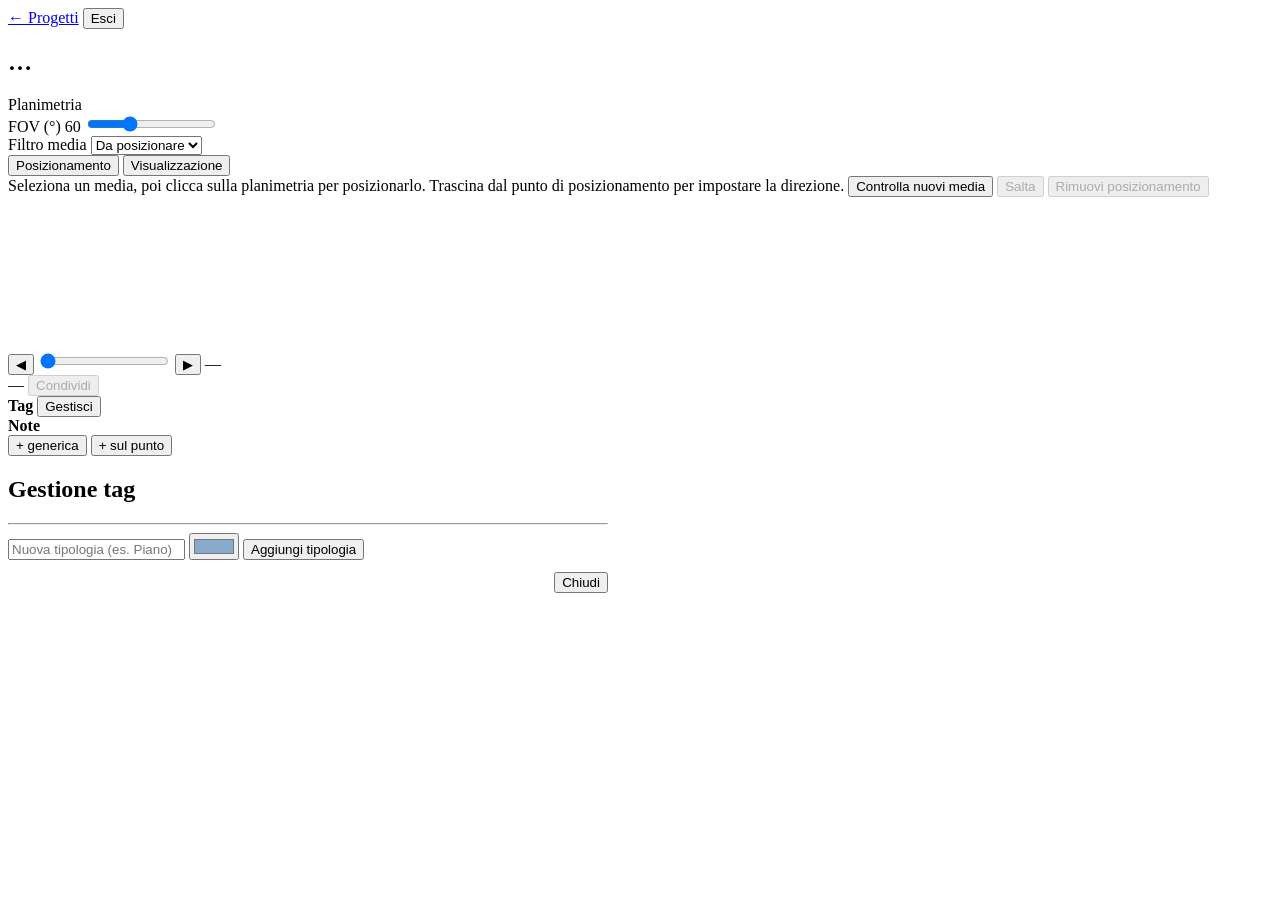
==== app/static/app.html @ aeb00125 "Add photo sharing via deep link (auth still required) - Preview pane has a 'Condividi' button that c" ====
<!doctype html>
<html lang="it">
<head>
<meta charset="utf-8">
<meta name="viewport" content="width=device-width, initial-scale=1">
<title>Wedge</title>
<link rel="stylesheet" href="/static/style.css">
</head>
<body class="editor">
<div id="app">
  <aside id="sidebar">
    <div id="plansArea">
      <div class="topbar">
        <a class="topbar-link" href="/">← Progetti</a>
        <button id="btnLogout" class="link-btn" title="Esci da questo progetto">Esci</button>
      </div>
      <h1 id="projectName">…</h1>
      <div class="section">
        <label>Planimetria</label>
        <div id="planGrid"></div>
      </div>
      <div class="section">
        <label>FOV (°) <span id="fovVal">60</span></label>
        <input id="fov" type="range" min="10" max="170" value="60">
      </div>
    </div>
    <div id="photosArea">
      <div class="section">
        <label>Filtro media</label>
        <select id="filter">
          <option value="all">Tutti</option>
          <option value="unplaced" selected>Da posizionare</option>
          <option value="placed">Posizionati</option>
          <option value="skipped">Saltati</option>
        </select>
        <div id="counts" class="counts"></div>
      </div>
      <div id="photoList" class="photo-list"></div>
    </div>
  </aside>

  <main id="main">
    <div id="toolbar">
      <div id="modeSwitch">
        <button id="modePlace" class="mode-btn active">Posizionamento</button>
        <button id="modeView" class="mode-btn">Visualizzazione</button>
      </div>
      <span id="status">Seleziona un media, poi clicca sulla planimetria per posizionarlo. Trascina dal punto di posizionamento per impostare la direzione.</span>
      <button id="btnRefresh">Controlla nuovi media</button>
      <button id="btnSkip" disabled>Salta</button>
      <button id="btnReset" disabled>Rimuovi posizionamento</button>
    </div>
    <div id="canvasWrap">
      <canvas id="canvas"></canvas>
    </div>
    <div id="timeline" class="hidden">
      <button id="tlPrev">◀</button>
      <input id="tlRange" type="range" min="0" max="0" value="0">
      <button id="tlNext">▶</button>
      <span id="tlLabel">—</span>
    </div>
  </main>

  <div id="previewResizer"></div>
  <aside id="preview">
    <div id="previewHeader">
      <span id="previewName">—</span>
      <button id="btnShare" title="Copia link di condivisione di questa foto" disabled>Condividi</button>
    </div>
    <div id="previewMedia"></div>
    <div id="previewInfo"></div>
    <div id="tagsBox">
      <div class="tags-header">
        <strong>Tag</strong>
        <button id="manageTags">Gestisci</button>
      </div>
      <div id="photoTags"></div>
    </div>
    <div id="notesBox">
      <div class="notes-header">
        <strong>Note</strong>
        <div id="notesActions" class="notes-actions hidden">
          <button id="btnAddNote" title="Nota generica sulla foto">+ generica</button>
          <button id="btnAddPin" title="Nota legata a un punto della foto">+ sul punto</button>
        </div>
      </div>
      <div id="notesList"></div>
    </div>
  </aside>

<div id="tagsModal" class="modal hidden">
  <div class="modal-box" style="min-width:420px;max-width:600px;max-height:80vh;overflow:auto">
    <h2>Gestione tag</h2>
    <div id="tagTypesList"></div>
    <hr>
    <div>
      <input id="newTypeName" placeholder="Nuova tipologia (es. Piano)">
      <input id="newTypeColor" type="color" value="#88aacc">
      <button id="addType">Aggiungi tipologia</button>
    </div>
    <div style="margin-top:12px;text-align:right">
      <button id="closeTagsModal">Chiudi</button>
    </div>
  </div>
</div>
</div>

<script src="/static/app.js"></script>
</body>
</html>
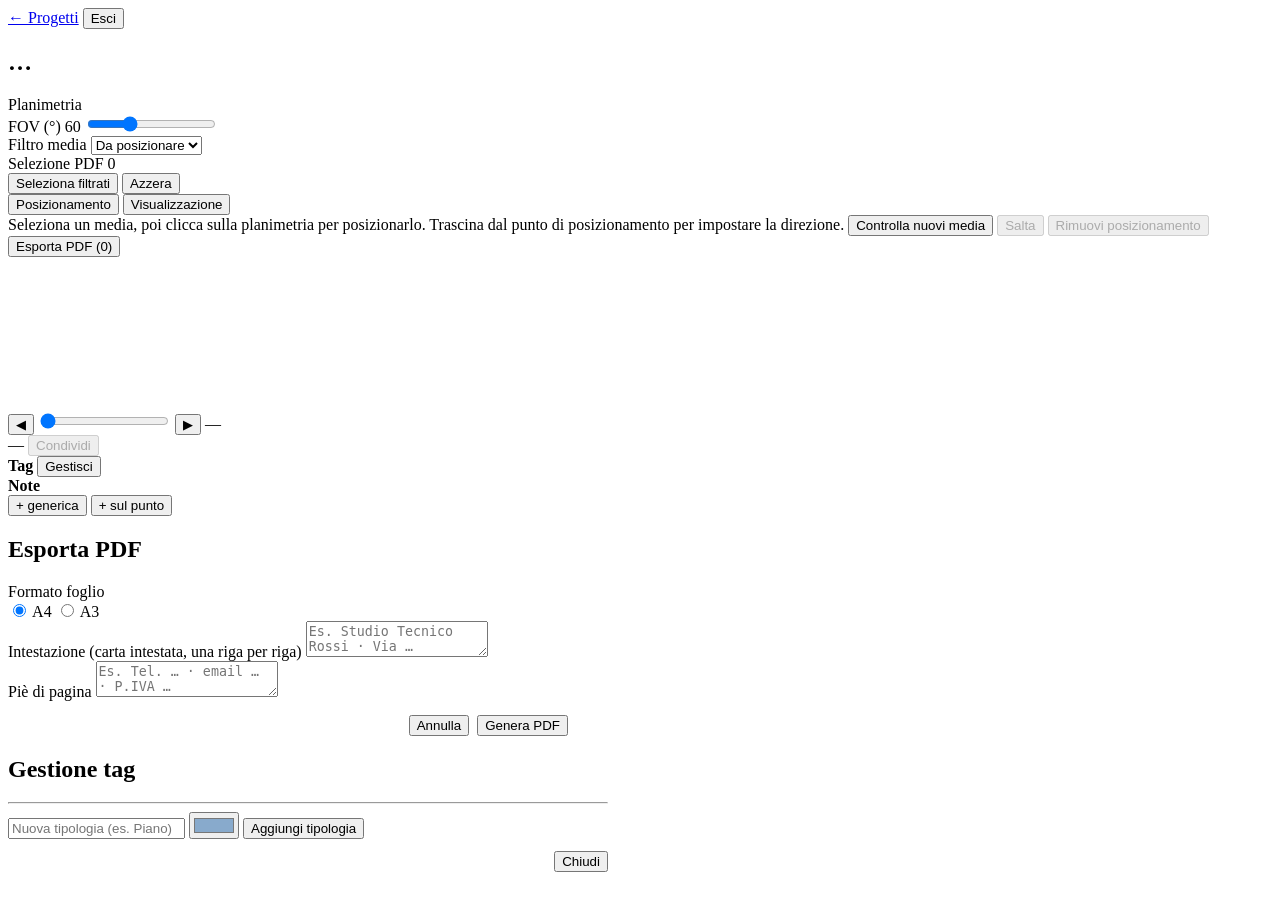
==== commit f5050d38: "Aggiunge stampa PDF di foto selezionate con planimetria e coni ottici - Selezione multipla foto (che" ====
--- a/app/static/app.html
+++ b/app/static/app.html
@@ -35,6 +35,13 @@
         </select>
         <div id="counts" class="counts"></div>
       </div>
+      <div class="section pdf-select-bar">
+        <label>Selezione PDF <span id="pdfSelCount">0</span></label>
+        <div class="pdf-select-actions">
+          <button id="btnSelectAll" class="link-btn">Seleziona filtrati</button>
+          <button id="btnSelectNone" class="link-btn">Azzera</button>
+        </div>
+      </div>
       <div id="photoList" class="photo-list"></div>
     </div>
   </aside>
@@ -49,6 +56,7 @@
       <button id="btnRefresh">Controlla nuovi media</button>
       <button id="btnSkip" disabled>Salta</button>
       <button id="btnReset" disabled>Rimuovi posizionamento</button>
+      <button id="btnExportPdf" title="Stampa in PDF le foto selezionate">Esporta PDF (0)</button>
     </div>
     <div id="canvasWrap">
       <canvas id="canvas"></canvas>
@@ -88,6 +96,32 @@
     </div>
   </aside>
 
+<div id="pdfModal" class="modal hidden">
+  <div class="modal-box" style="min-width:420px;max-width:560px">
+    <h2>Esporta PDF</h2>
+    <p id="pdfModalInfo" style="font-size:13px;color:#aaa;margin:0 0 12px"></p>
+    <div class="pdf-field">
+      <label>Formato foglio</label>
+      <div class="pdf-radios">
+        <label><input type="radio" name="pdfSize" value="A4" checked> A4</label>
+        <label><input type="radio" name="pdfSize" value="A3"> A3</label>
+      </div>
+    </div>
+    <div class="pdf-field">
+      <label for="pdfHeader">Intestazione (carta intestata, una riga per riga)</label>
+      <textarea id="pdfHeader" rows="2" placeholder="Es. Studio Tecnico Rossi · Via …"></textarea>
+    </div>
+    <div class="pdf-field">
+      <label for="pdfFooter">Piè di pagina</label>
+      <textarea id="pdfFooter" rows="2" placeholder="Es. Tel. … · email … · P.IVA …"></textarea>
+    </div>
+    <div style="margin-top:14px;display:flex;justify-content:flex-end;gap:8px">
+      <button id="pdfCancel">Annulla</button>
+      <button id="pdfGenerate">Genera PDF</button>
+    </div>
+  </div>
+</div>
+
 <div id="tagsModal" class="modal hidden">
   <div class="modal-box" style="min-width:420px;max-width:600px;max-height:80vh;overflow:auto">
     <h2>Gestione tag</h2>
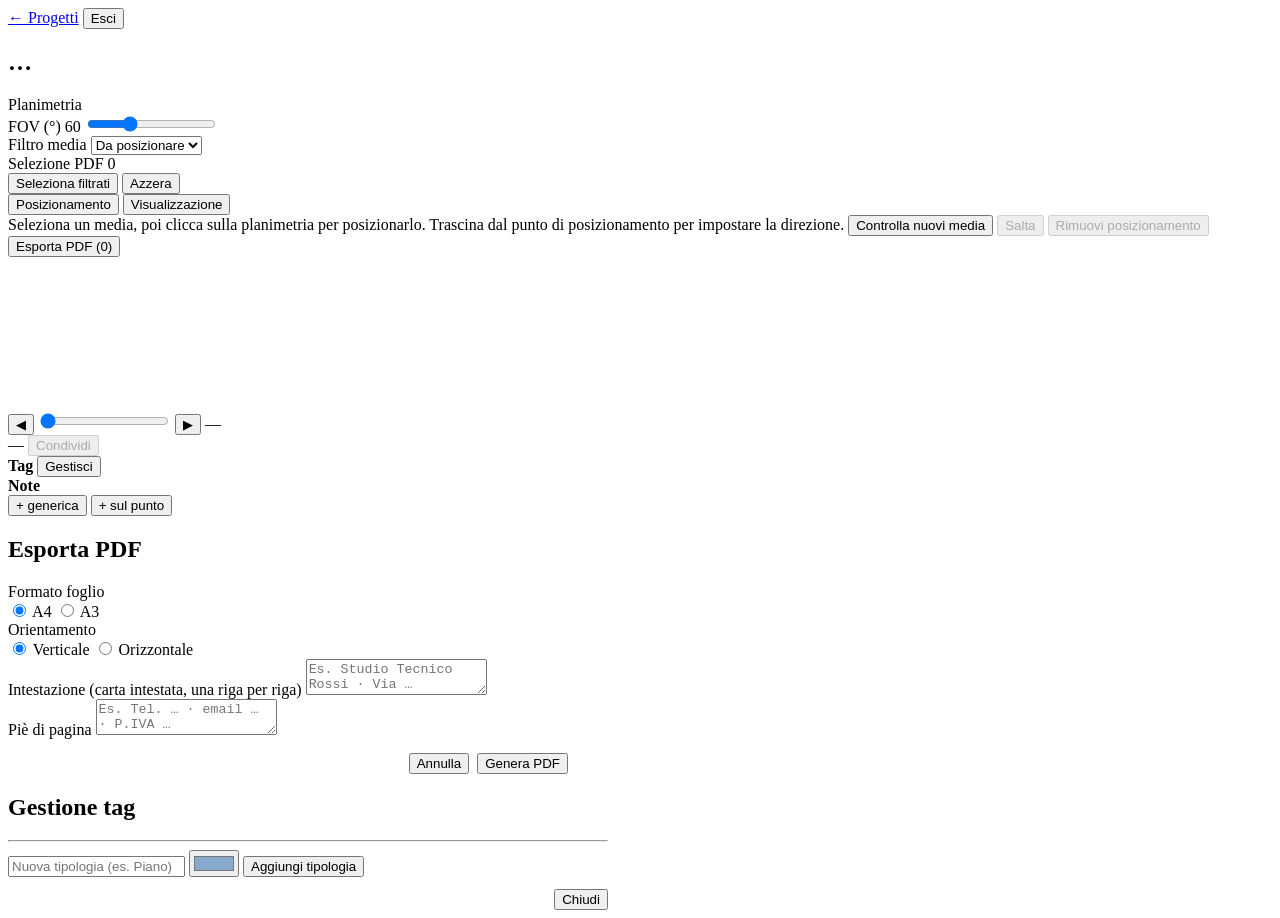
==== commit c650af9d: "PDF: scelta orientamento verticale/orizzontale oltre ad A4/A3 Co-Authored-By: Claude Opus 4.8 (1M co" ====
--- a/app/static/app.html
+++ b/app/static/app.html
@@ -108,6 +108,13 @@
       </div>
     </div>
     <div class="pdf-field">
+      <label>Orientamento</label>
+      <div class="pdf-radios">
+        <label><input type="radio" name="pdfOrient" value="portrait" checked> Verticale</label>
+        <label><input type="radio" name="pdfOrient" value="landscape"> Orizzontale</label>
+      </div>
+    </div>
+    <div class="pdf-field">
       <label for="pdfHeader">Intestazione (carta intestata, una riga per riga)</label>
       <textarea id="pdfHeader" rows="2" placeholder="Es. Studio Tecnico Rossi · Via …"></textarea>
     </div>
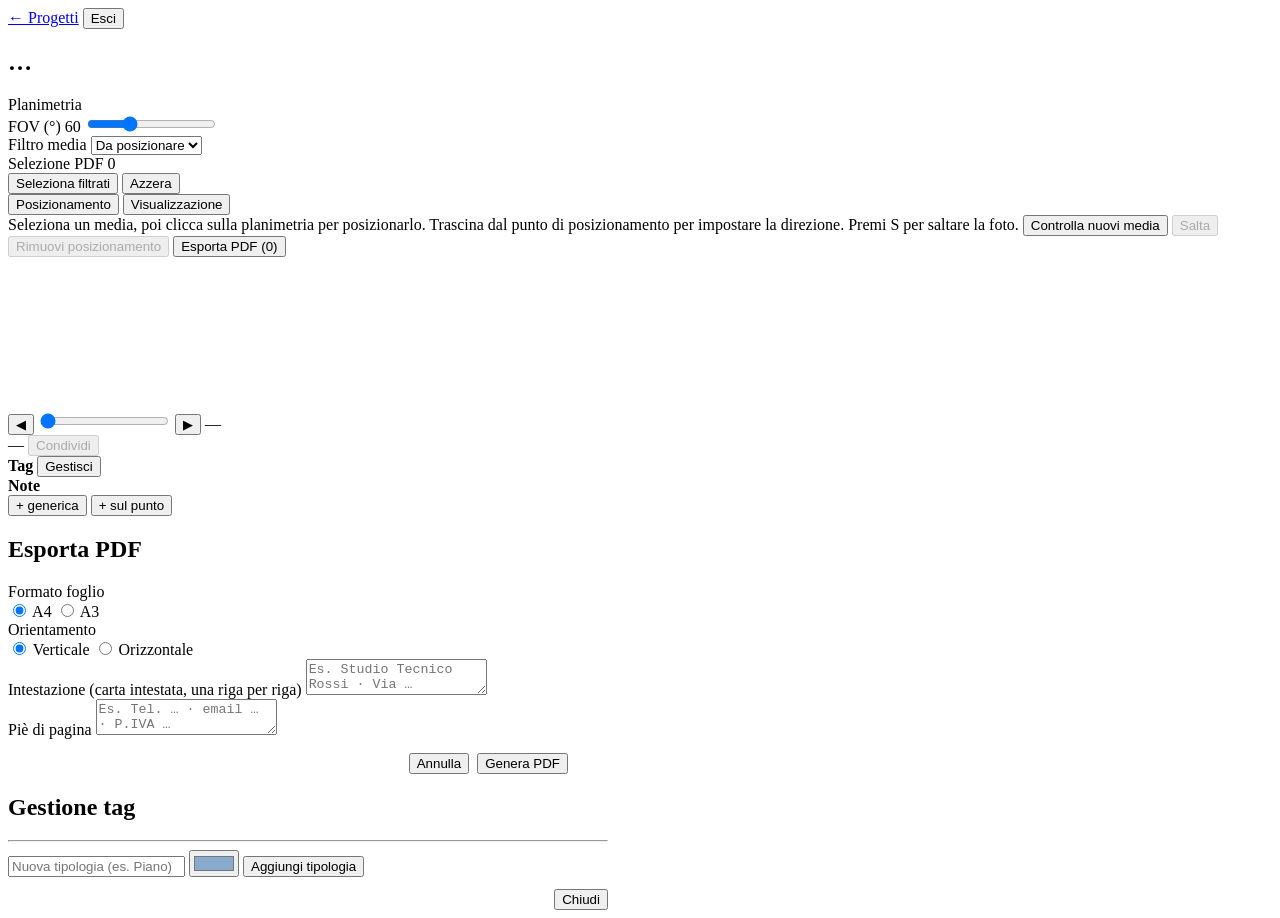
==== commit 820d7656: "Shortcut tasto S per saltare la foto durante il posizionamento Estratto skipSelected() riusato dal b" ====
--- a/app/static/app.html
+++ b/app/static/app.html
@@ -52,9 +52,9 @@
         <button id="modePlace" class="mode-btn active">Posizionamento</button>
         <button id="modeView" class="mode-btn">Visualizzazione</button>
       </div>
-      <span id="status">Seleziona un media, poi clicca sulla planimetria per posizionarlo. Trascina dal punto di posizionamento per impostare la direzione.</span>
+      <span id="status">Seleziona un media, poi clicca sulla planimetria per posizionarlo. Trascina dal punto di posizionamento per impostare la direzione. Premi S per saltare la foto.</span>
       <button id="btnRefresh">Controlla nuovi media</button>
-      <button id="btnSkip" disabled>Salta</button>
+      <button id="btnSkip" disabled title="Salta la foto selezionata (tasto S)">Salta</button>
       <button id="btnReset" disabled>Rimuovi posizionamento</button>
       <button id="btnExportPdf" title="Stampa in PDF le foto selezionate">Esporta PDF (0)</button>
     </div>
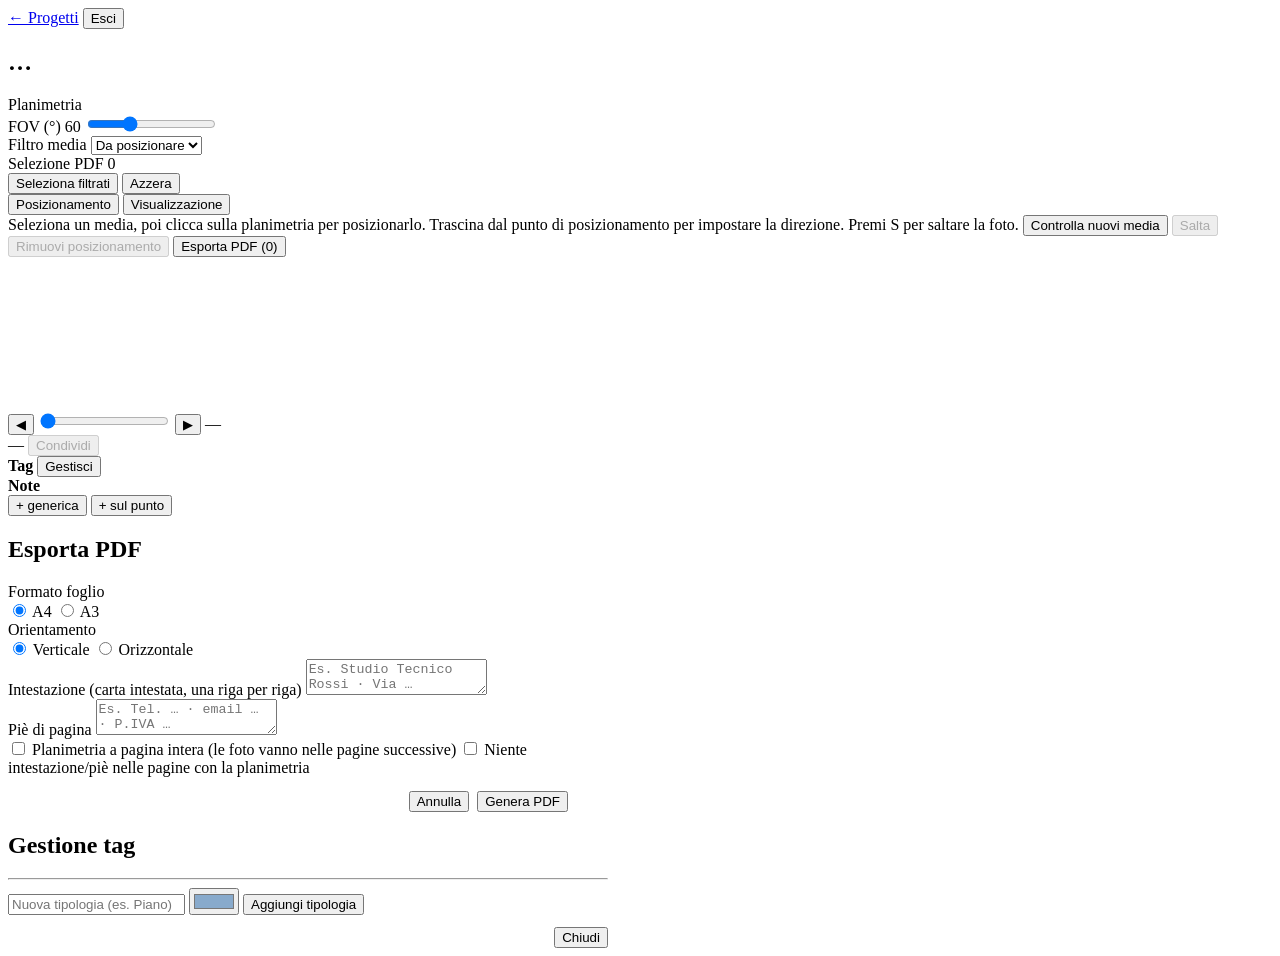
==== commit 671704bc: "PDF: opzioni planimetria a pagina intera e senza carta intestata Due spunte nel modal di esportazion" ====
--- a/app/static/app.html
+++ b/app/static/app.html
@@ -122,6 +122,10 @@
       <label for="pdfFooter">Piè di pagina</label>
       <textarea id="pdfFooter" rows="2" placeholder="Es. Tel. … · email … · P.IVA …"></textarea>
     </div>
+    <div class="pdf-field">
+      <label class="pdf-check-line"><input type="checkbox" id="pdfPlanFull"> Planimetria a pagina intera (le foto vanno nelle pagine successive)</label>
+      <label class="pdf-check-line"><input type="checkbox" id="pdfPlanNoChrome"> Niente intestazione/piè nelle pagine con la planimetria</label>
+    </div>
     <div style="margin-top:14px;display:flex;justify-content:flex-end;gap:8px">
       <button id="pdfCancel">Annulla</button>
       <button id="pdfGenerate">Genera PDF</button>
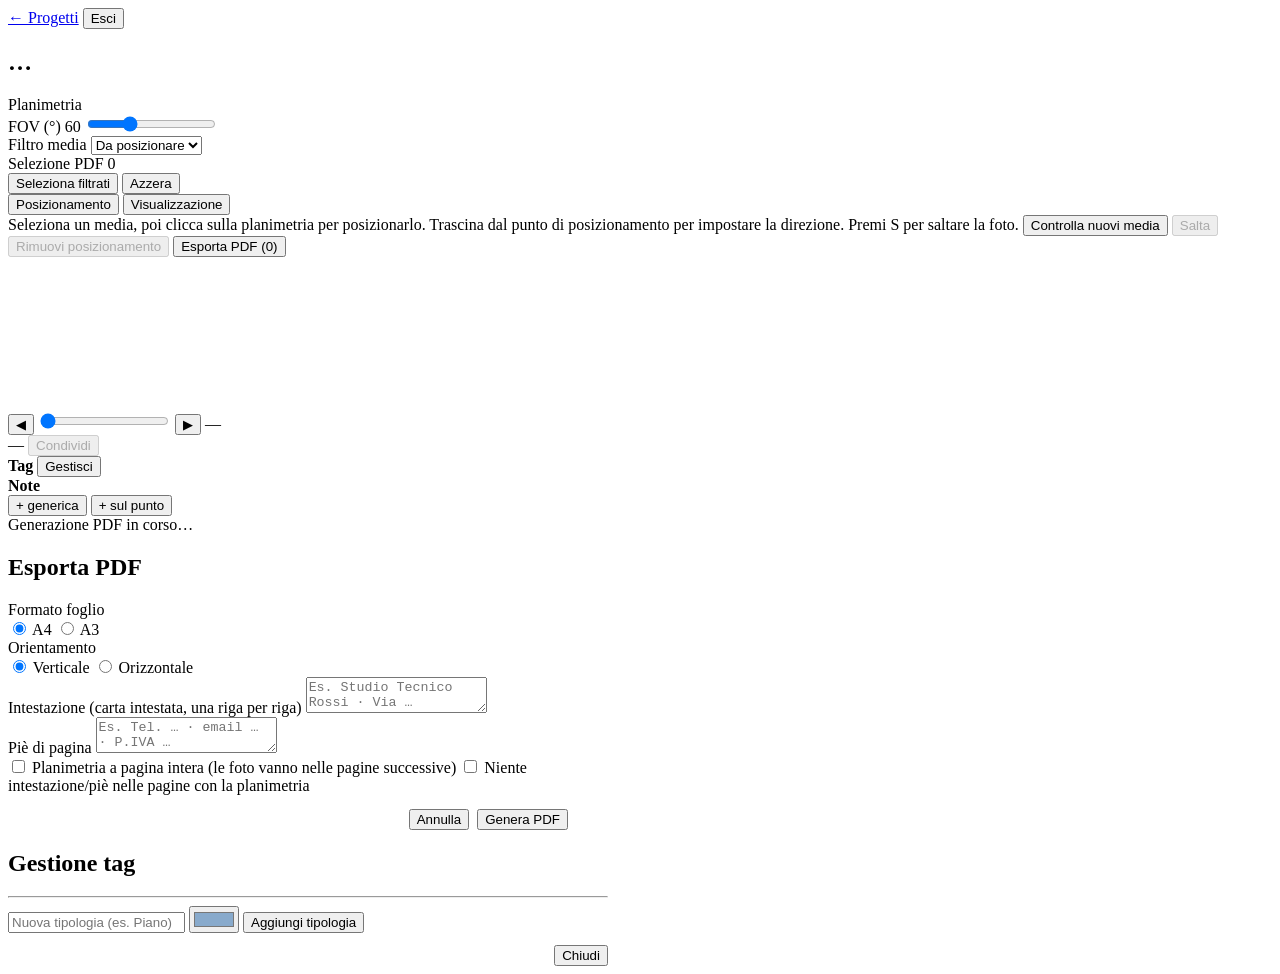
==== commit f01e0219: "PDF: spinner durante la generazione fino al completamento Overlay con spinner animato nel modal di e" ====
--- a/app/static/app.html
+++ b/app/static/app.html
@@ -97,7 +97,11 @@
   </aside>
 
 <div id="pdfModal" class="modal hidden">
-  <div class="modal-box" style="min-width:420px;max-width:560px">
+  <div class="modal-box" style="min-width:420px;max-width:560px;position:relative">
+    <div id="pdfSpinner" class="spinner-overlay hidden">
+      <div class="spinner"></div>
+      <div class="spinner-label">Generazione PDF in corso…</div>
+    </div>
     <h2>Esporta PDF</h2>
     <p id="pdfModalInfo" style="font-size:13px;color:#aaa;margin:0 0 12px"></p>
     <div class="pdf-field">
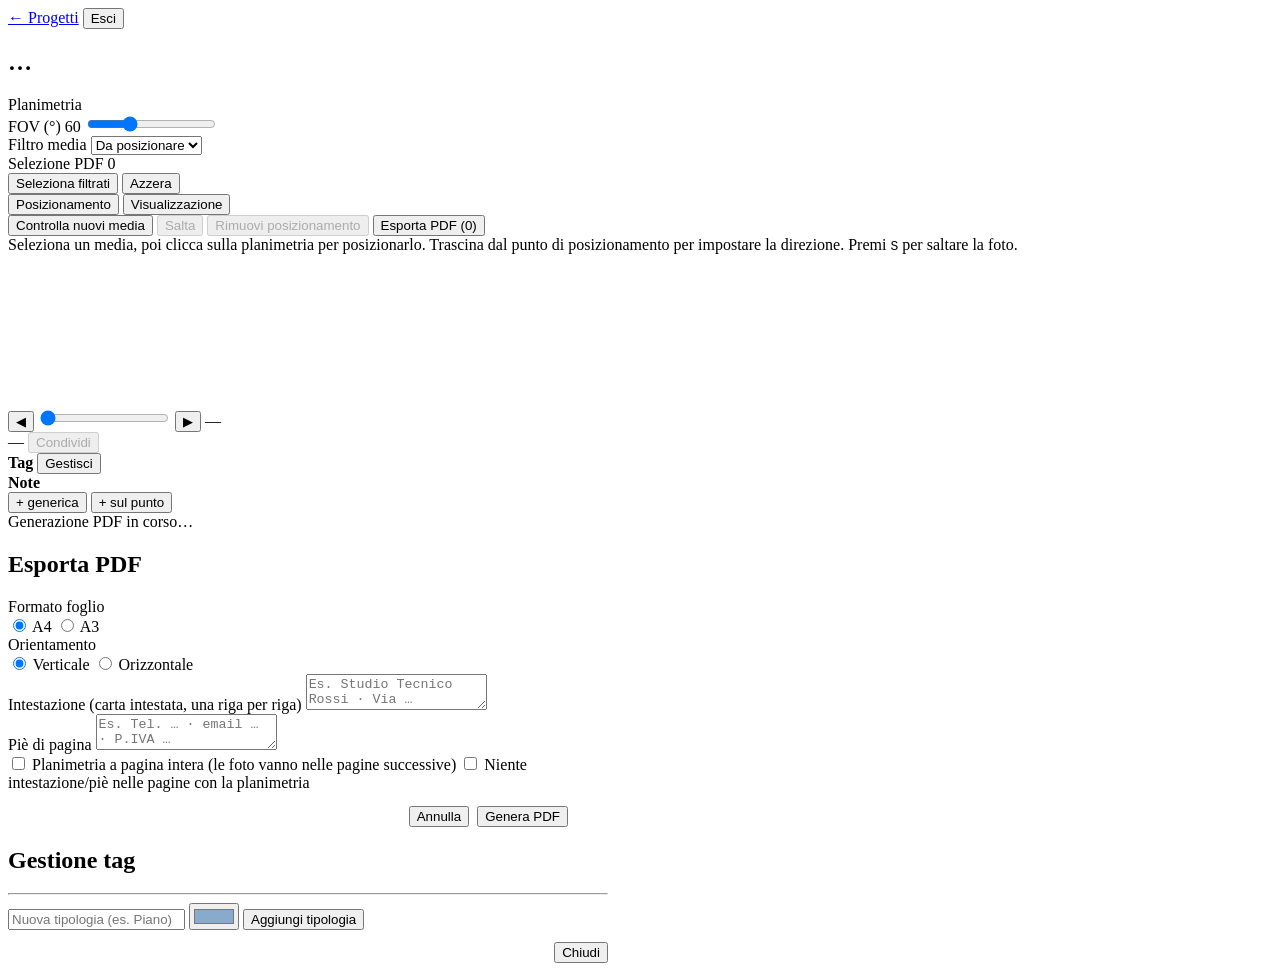
==== commit 6d7cf65a: "UI: toolbar su due righe, istruzioni separate, Esporta PDF in evidenza Bottoni su una riga (Esporta " ====
--- a/app/static/app.html
+++ b/app/static/app.html
@@ -48,15 +48,18 @@
 
   <main id="main">
     <div id="toolbar">
-      <div id="modeSwitch">
-        <button id="modePlace" class="mode-btn active">Posizionamento</button>
-        <button id="modeView" class="mode-btn">Visualizzazione</button>
+      <div class="toolbar-actions">
+        <div id="modeSwitch">
+          <button id="modePlace" class="mode-btn active">Posizionamento</button>
+          <button id="modeView" class="mode-btn">Visualizzazione</button>
+        </div>
+        <button id="btnRefresh">Controlla nuovi media</button>
+        <button id="btnSkip" disabled title="Salta la foto selezionata (tasto S)">Salta</button>
+        <button id="btnReset" disabled>Rimuovi posizionamento</button>
+        <span class="toolbar-spacer"></span>
+        <button id="btnExportPdf" class="primary" title="Stampa in PDF le foto selezionate">Esporta PDF (0)</button>
       </div>
-      <span id="status">Seleziona un media, poi clicca sulla planimetria per posizionarlo. Trascina dal punto di posizionamento per impostare la direzione. Premi S per saltare la foto.</span>
-      <button id="btnRefresh">Controlla nuovi media</button>
-      <button id="btnSkip" disabled title="Salta la foto selezionata (tasto S)">Salta</button>
-      <button id="btnReset" disabled>Rimuovi posizionamento</button>
-      <button id="btnExportPdf" title="Stampa in PDF le foto selezionate">Esporta PDF (0)</button>
+      <span id="status">Seleziona un media, poi clicca sulla planimetria per posizionarlo. Trascina dal punto di posizionamento per impostare la direzione. Premi <kbd>S</kbd> per saltare la foto.</span>
     </div>
     <div id="canvasWrap">
       <canvas id="canvas"></canvas>
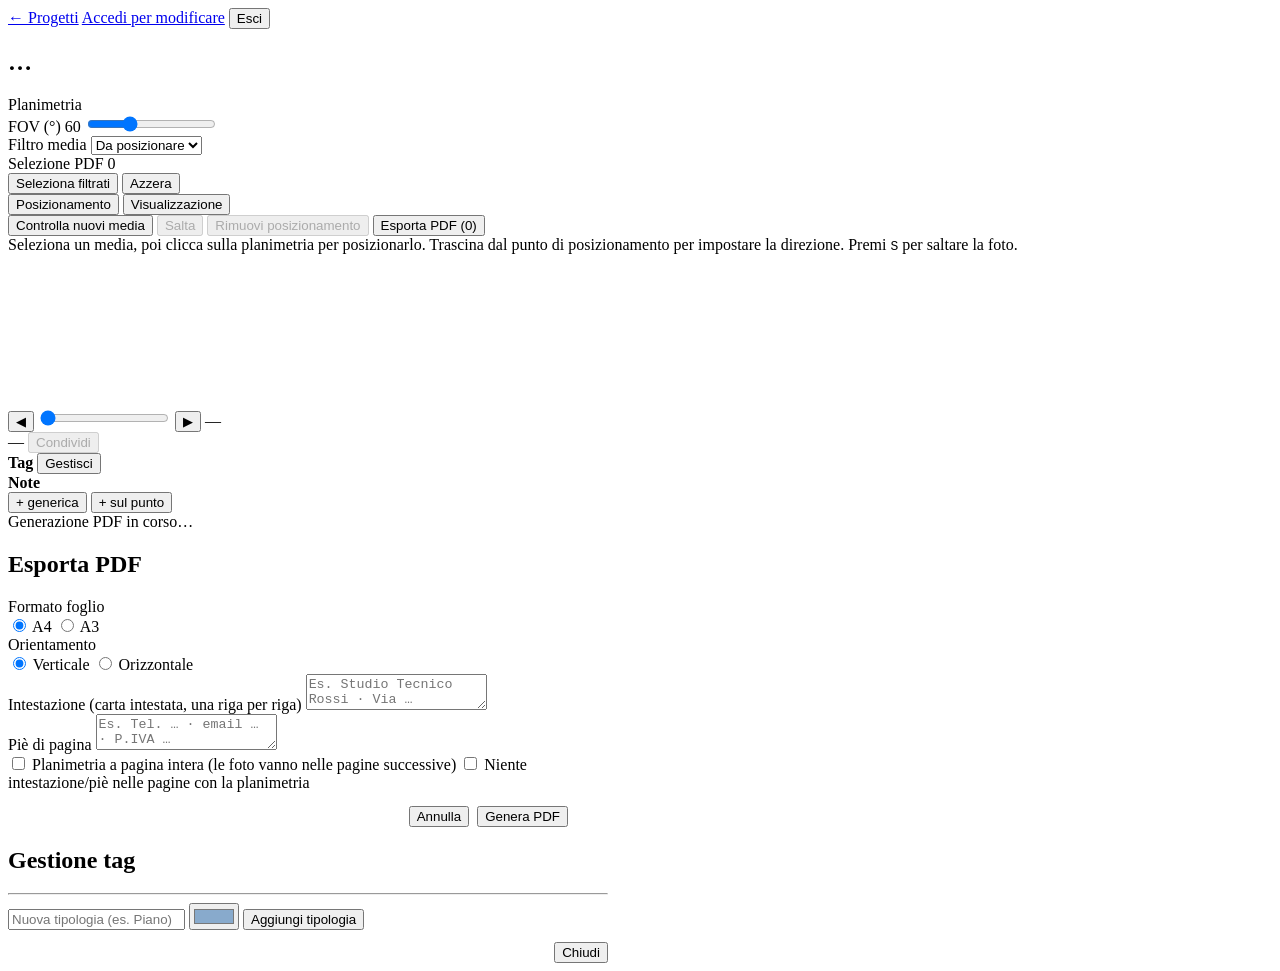
==== commit 77050d5d: "Progetti senza password: accesso diretto senza richiesta password /api/session ora restituisce il li" ====
--- a/app/static/app.html
+++ b/app/static/app.html
@@ -12,6 +12,7 @@
     <div id="plansArea">
       <div class="topbar">
         <a class="topbar-link" href="/">← Progetti</a>
+        <a id="btnEditLogin" class="topbar-link hidden" href="#">Accedi per modificare</a>
         <button id="btnLogout" class="link-btn" title="Esci da questo progetto">Esci</button>
       </div>
       <h1 id="projectName">…</h1>
